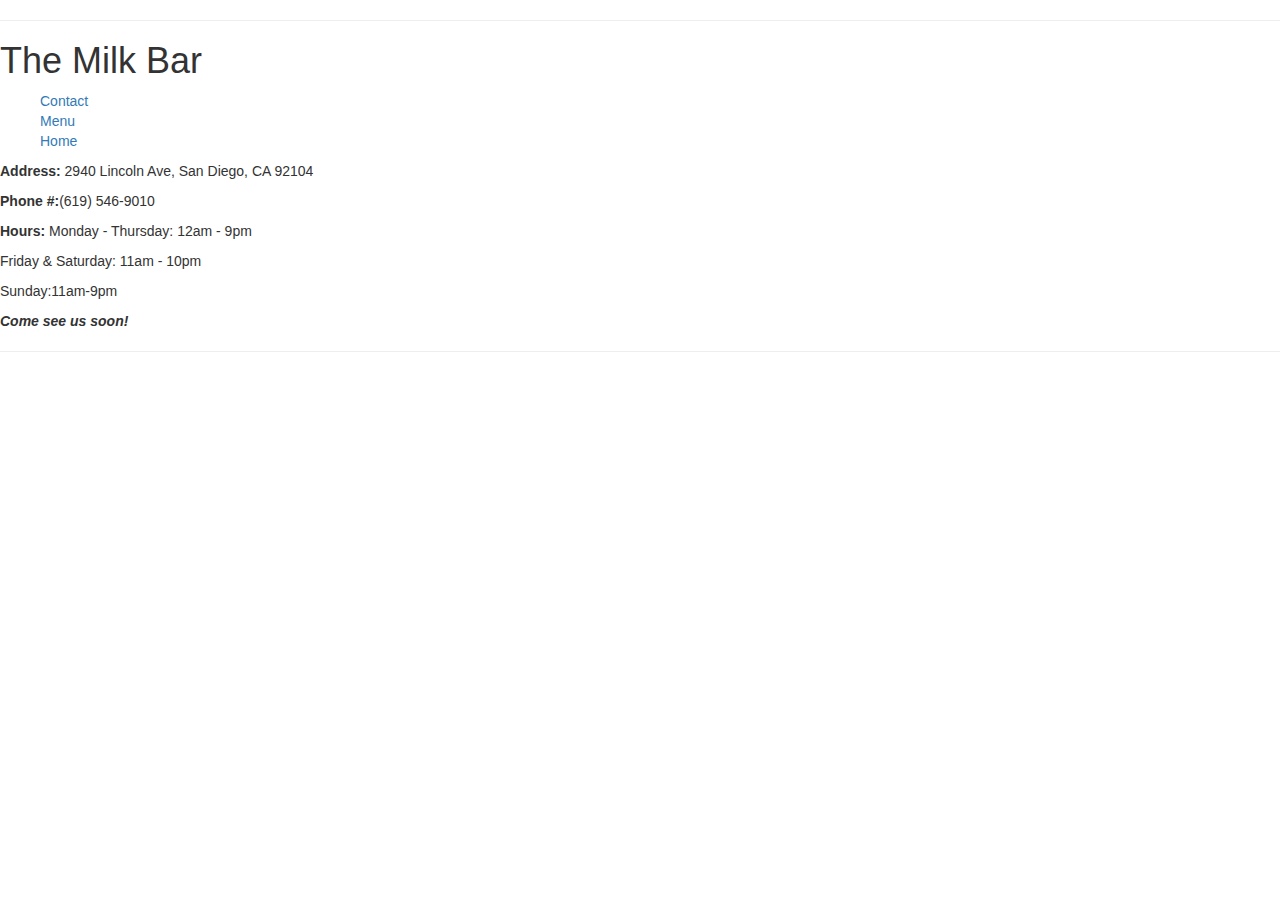
==== contact.html @ 951329b5 "added files" ====
<!DOCTYPE html>
<html>
<head>
  <title>
    Menu
  </title>

  <!-- Get Bootstrap from here: http://getbootstrap.com/getting-started/ -->

  <link rel="stylesheet" href="https://maxcdn.bootstrapcdn.com/bootstrap/3.3.7/css/bootstrap.min.css" integrity="sha384-BVYiiSIFeK1dGmJRAkycuHAHRg32OmUcww7on3RYdg4Va+PmSTsz/K68vbdEjh4u" crossorigin="anonymous">
  <link href="https://fonts.googleapis.com/css?family=Amatic+SC|Open+Sans+Condensed:300" rel="stylesheet">

  <!-- overwrite bootstrap defaults with your own css -->
  <link href="css/style.css" rel="stylesheet">
  <link rel="stylesheet" href="css/styles">

</head>
<body>

  <div class="top-border">
    <hr height="2" style="color:#0fbcb4;background-color:#0fbcb4;"></hr>
  </div>

  <div class="container-nav">
      <h1>The Milk Bar</h1>
      <ul style="list-style-type:none">
        <li><a href="contact.html">Contact</a></li>
        <li><a href="menu.html">Menu</a></li>
        <li><a href="index.html">Home</a></li>
      </ul>
  </div>

  <div class="contact">
    <p><b>Address:</b> 2940 Lincoln Ave, San Diego, CA 92104</p>
    <p><b>Phone #:</b>(619) 546-9010</p>
    <p><b>Hours:</b> Monday - Thursday: 12am - 9pm</p>
    <p>Friday & Saturday: 11am - 10pm</p>
    <p>Sunday:11am-9pm</p>
    <p><b><i>Come see us soon!</i></b></p>
  </div>

  <footer>
    <div class="border">
      <hr height="2" style="color:#0fbcb4;background-color:#0fbcb4;"></hr>
    </div>
  </footer>

</body>
</html>
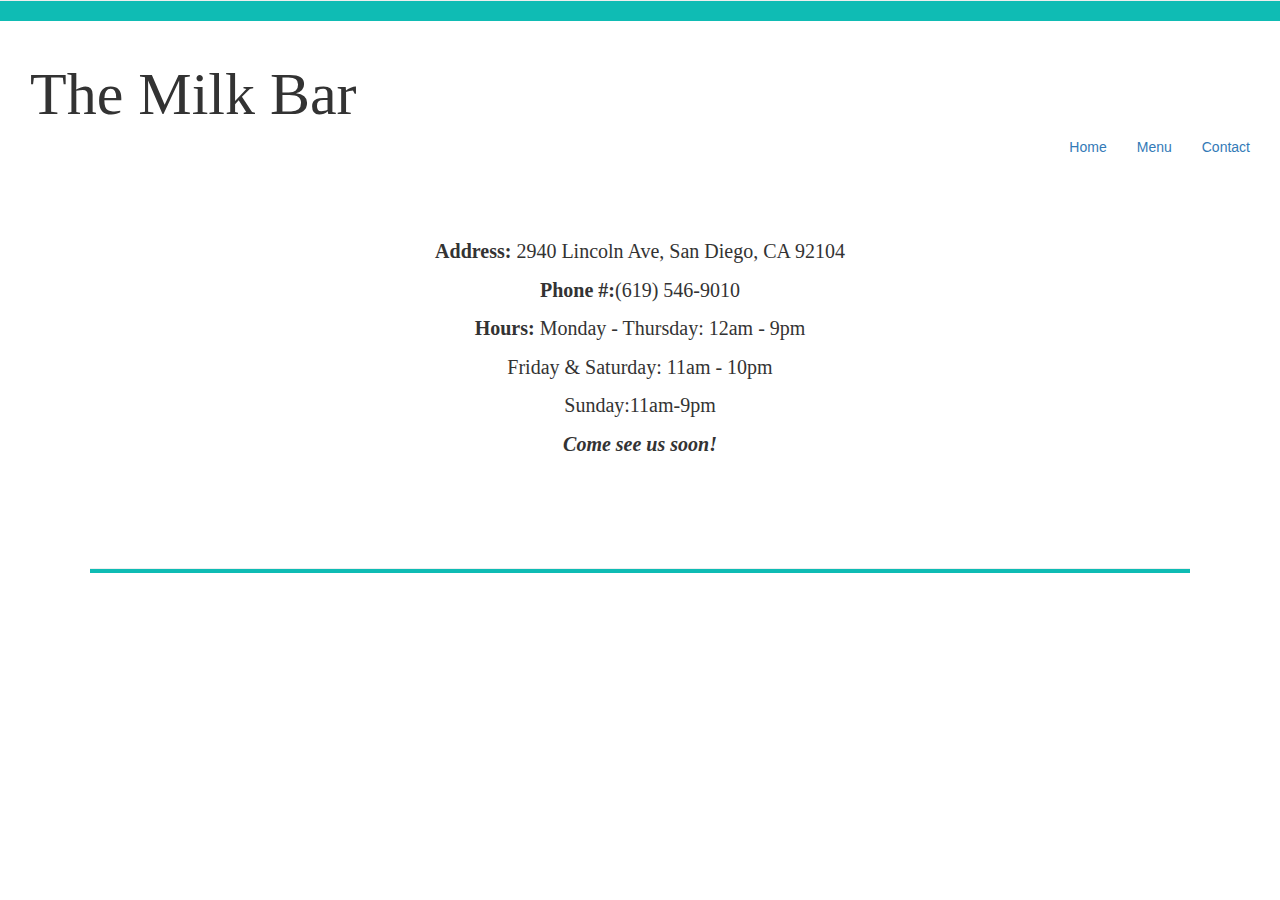
==== commit aa1e2c06: "updated styles" ====
--- a/contact.html
+++ b/contact.html
@@ -12,7 +12,7 @@
 
   <!-- overwrite bootstrap defaults with your own css -->
   <link href="css/style.css" rel="stylesheet">
-  <link rel="stylesheet" href="css/styles">
+  <link rel="stylesheet" href="css/styles.css">
 
 </head>
 <body>
--- a/css/styles.css
+++ b/css/styles.css
@@ -0,0 +1,127 @@
+
+a:link {
+  text-decoration: none;
+  display: inline-block;
+  padding-right: 30px;
+  float: right;
+  font-color: #000000
+}
+
+.container-nav {
+  padding-top: 0px;
+}
+
+.container-nav ul {
+  list-style: none;
+  margin-top: 0px;
+  padding-top: 0px;
+}
+
+#image {
+  padding-top: 50px;
+  position: center;
+
+}
+
+.container-nav h1 {
+  font-size: 60px;
+  font-family: "Times New Roman", Times, serif;
+  font-color: #0fbcb4;
+  display: inline-block;
+  padding-left: 30px;
+  height: 100%;
+
+}
+
+.container-summary {
+  padding-top: 20px;
+  padding-bottom: 20px;
+}
+
+
+.intro p {
+  text-align: center;
+  padding-top: 20px;
+  padding-left: 50px;
+  padding-right: 50px;
+  font-size: 20px;
+  font-family: sans serif;
+}
+
+.border hr {
+  width: 1100px;
+  align: center;
+  height: 4px;
+}
+
+.top-border hr {
+  height: 20px;
+  width: 100%;
+  padding-top: 0px;
+  margin-top: 0px;
+}
+/*-------------------MENU--------------------*/
+.container-menu {
+  float: center;
+  margin: 0 auto;
+  text-align: center;
+  padding-top: 40px;
+
+}
+
+.container-menu hr {
+  width: 1000px;
+}
+
+.container-menu ul {
+  list-style: none;
+  text-align: center;
+  margin-right: -400px;
+}
+
+.container-menu h3 {
+  text-align: center;
+  margin-right: -400px;
+}
+
+.bottom {
+  text-align: center;
+  padding-top: 35px;
+  font-size: 20px;
+}
+
+.bottom p {
+  padding-top: 35px;
+}
+
+#cookie {
+  float: center;
+  margin-left: 300px;
+}
+
+#shake {
+  float: center;
+  margin-right: 130px;
+}
+
+
+
+
+
+
+
+
+
+
+
+
+
+/*-----------------CONTACT---------------*/
+
+.contact {
+  text-align: center;
+  padding-top: 90px;
+  padding-bottom: 80px;
+  font-size: 20px;
+  font-family: "Times New Roman", Times, serif;
+}
